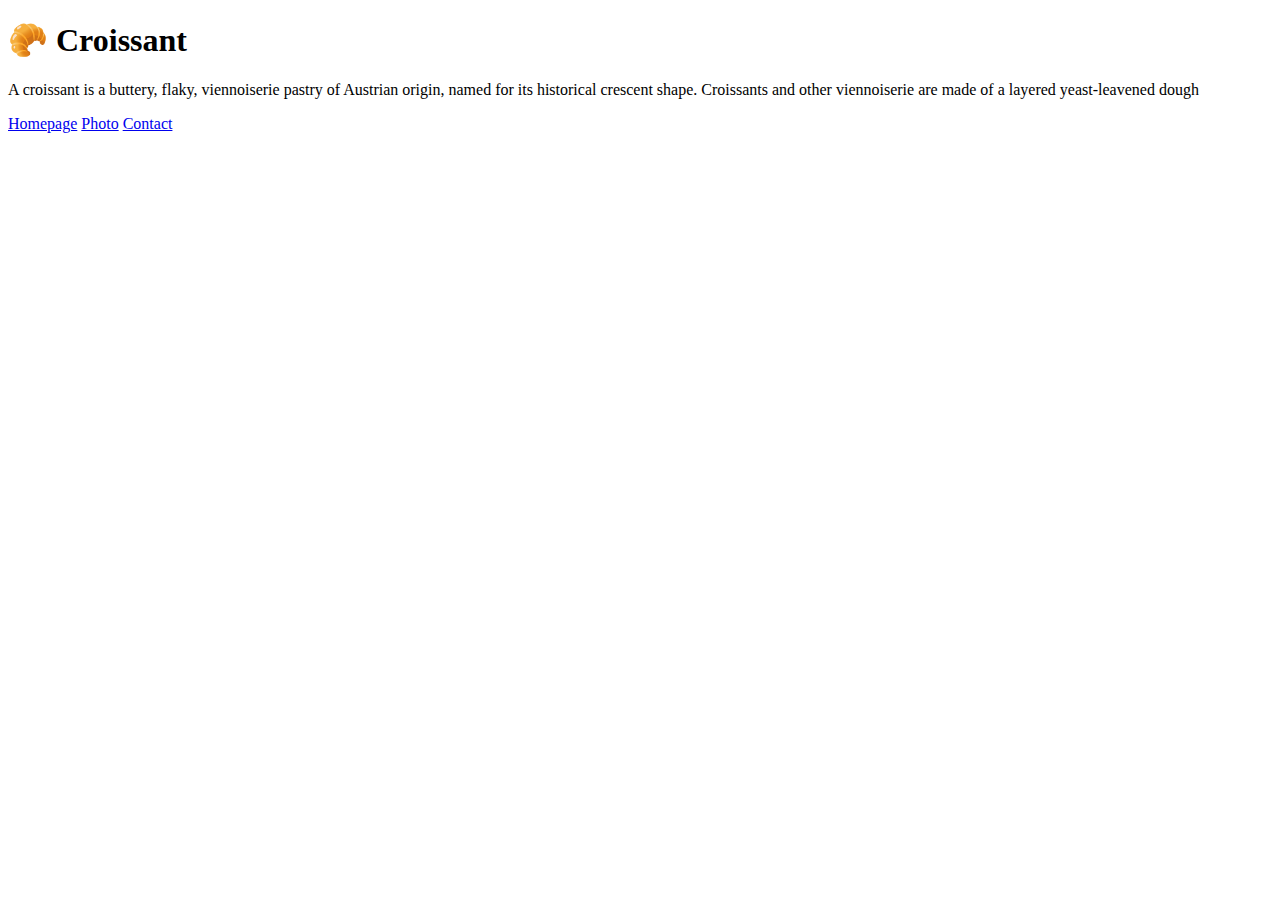
==== index.html @ c3eea92a "Set up html files" ====
<!DOCTYPE html>
<html lang="en">
  <head>
    <meta charset="UTF-8" />
    <meta name="viewport" content="width=device-width, initial-scale=1.0" />
    <title>Croissant</title>
  </head>
  <body>
    <h1>🥐 Croissant</h1>
    <p>
      A croissant is a buttery, flaky, viennoiserie pastry of Austrian origin,
      named for its historical crescent shape. Croissants and other viennoiserie
      are made of a layered yeast-leavened dough
    </p>
    <div class="navigation-links">
      <a href="/" class="homepage-link">Homepage</a>
      <a href="/photo.html" class="photo-link">Photo</a>
      <a href="/contact.html" class="contact-link">Contact</a>
    </div>
  </body>
</html>
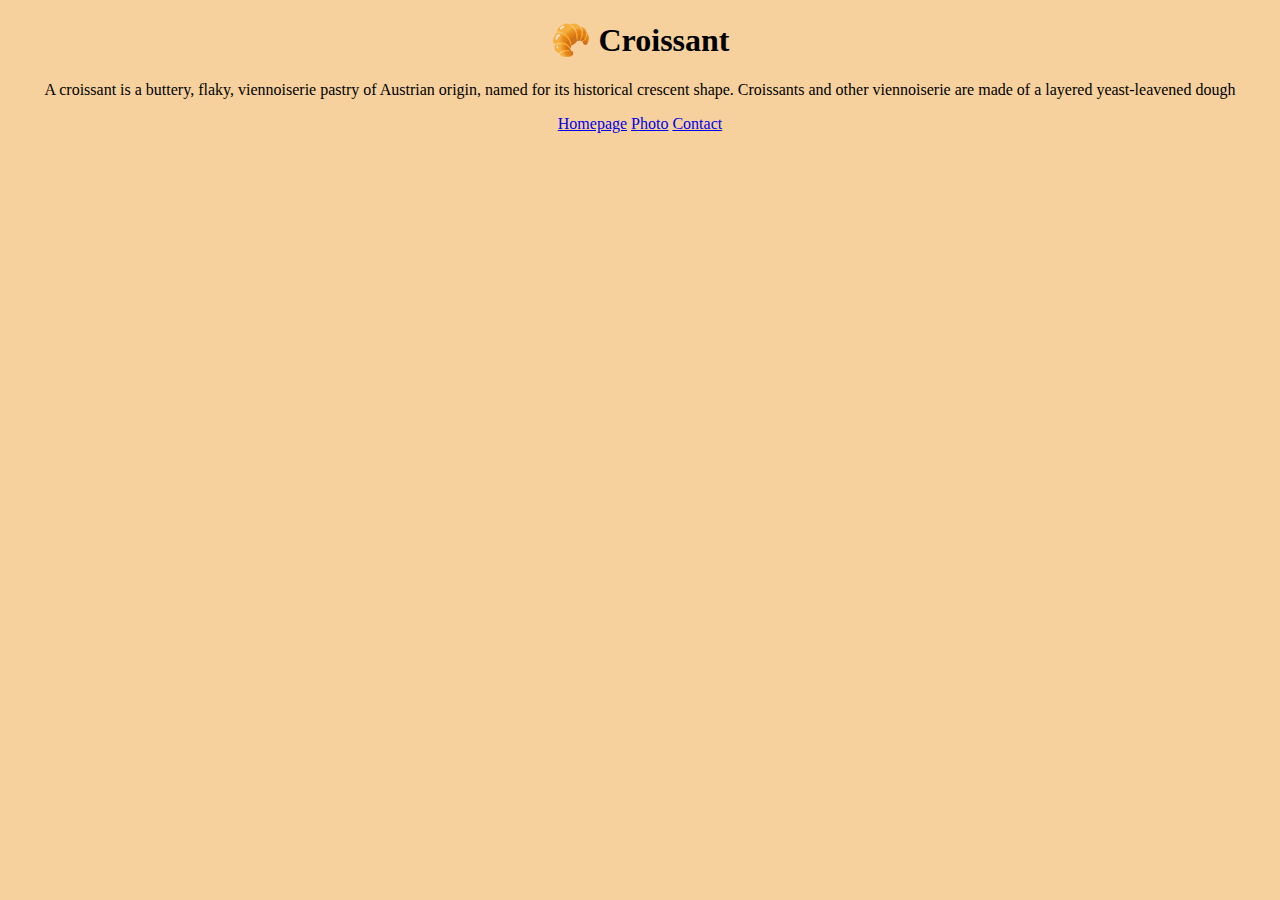
==== commit f0817798: "Added css" ====
--- a/index.html
+++ b/index.html
@@ -3,6 +3,7 @@
   <head>
     <meta charset="UTF-8" />
     <meta name="viewport" content="width=device-width, initial-scale=1.0" />
+    <link rel="stylesheet" href="src/style.css" />
     <title>Croissant</title>
   </head>
   <body>
--- a/src/style.css
+++ b/src/style.css
@@ -0,0 +1,4 @@
+body {
+  text-align: center;
+  background-color: #f6d19d;
+}
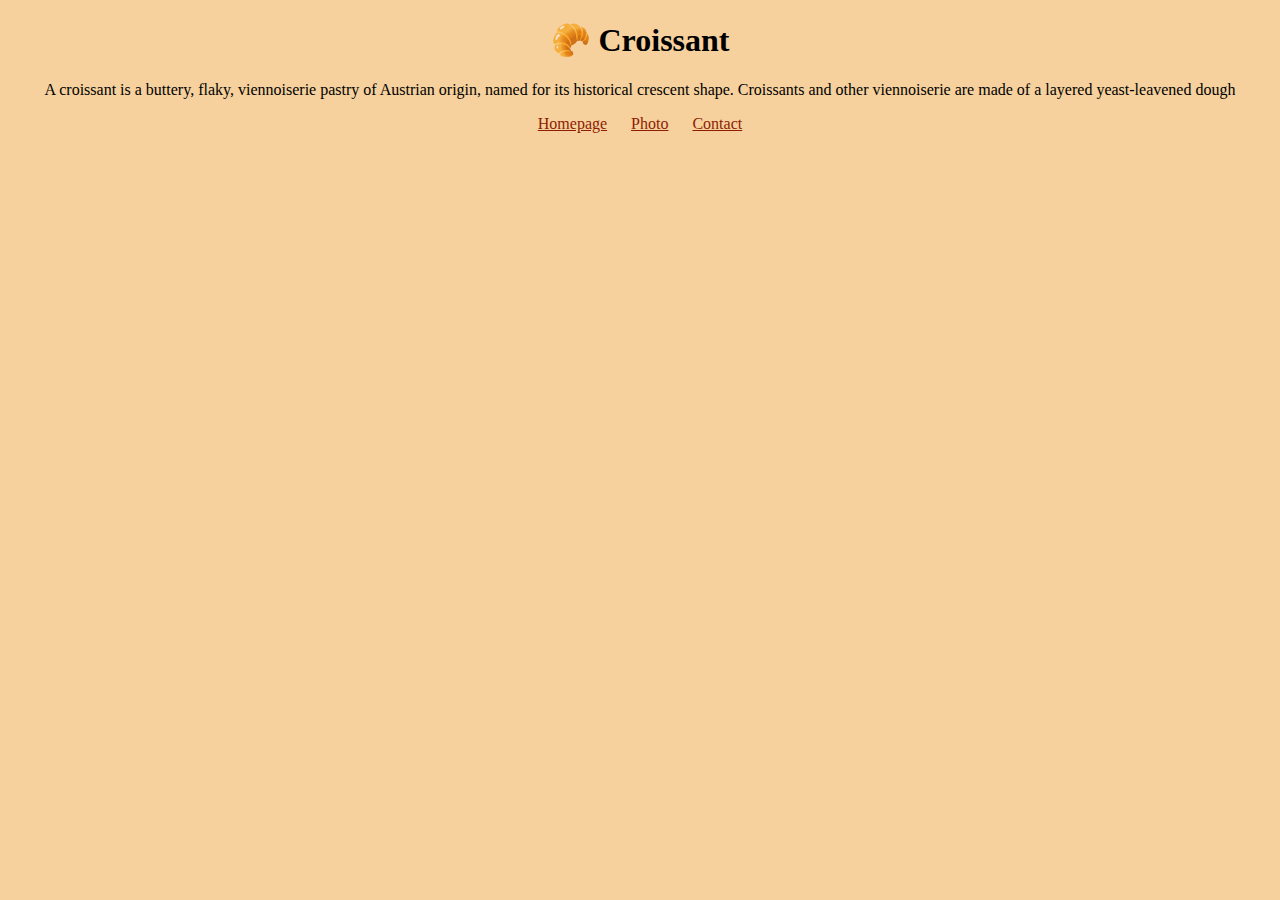
==== commit 19c29cd1: "Upgraded css" ====
--- a/index.html
+++ b/index.html
@@ -13,10 +13,10 @@
       named for its historical crescent shape. Croissants and other viennoiserie
       are made of a layered yeast-leavened dough
     </p>
-    <div class="navigation-links">
-      <a href="/" class="homepage-link">Homepage</a>
-      <a href="/photo.html" class="photo-link">Photo</a>
-      <a href="/contact.html" class="contact-link">Contact</a>
-    </div>
+    <footer>
+      <a href="/" title="homepage">Homepage</a>
+      <a href="/photo.html" title="photo">Photo</a>
+      <a href="/contact.html" title="contact">Contact</a>
+    </footer>
   </body>
 </html>
--- a/src/style.css
+++ b/src/style.css
@@ -1,4 +1,19 @@
 body {
-  text-align: center;
   background-color: #f6d19d;
 }
+h1,
+p,
+footer {
+  text-align: center;
+}
+.croissants-photo {
+  max-width: 100%;
+  border-radius: 16px;
+  border: 5px solid white;
+  display: block;
+  margin: 30px auto;
+}
+footer a {
+  margin: 0 10px;
+  color: #8d1d04;
+}
